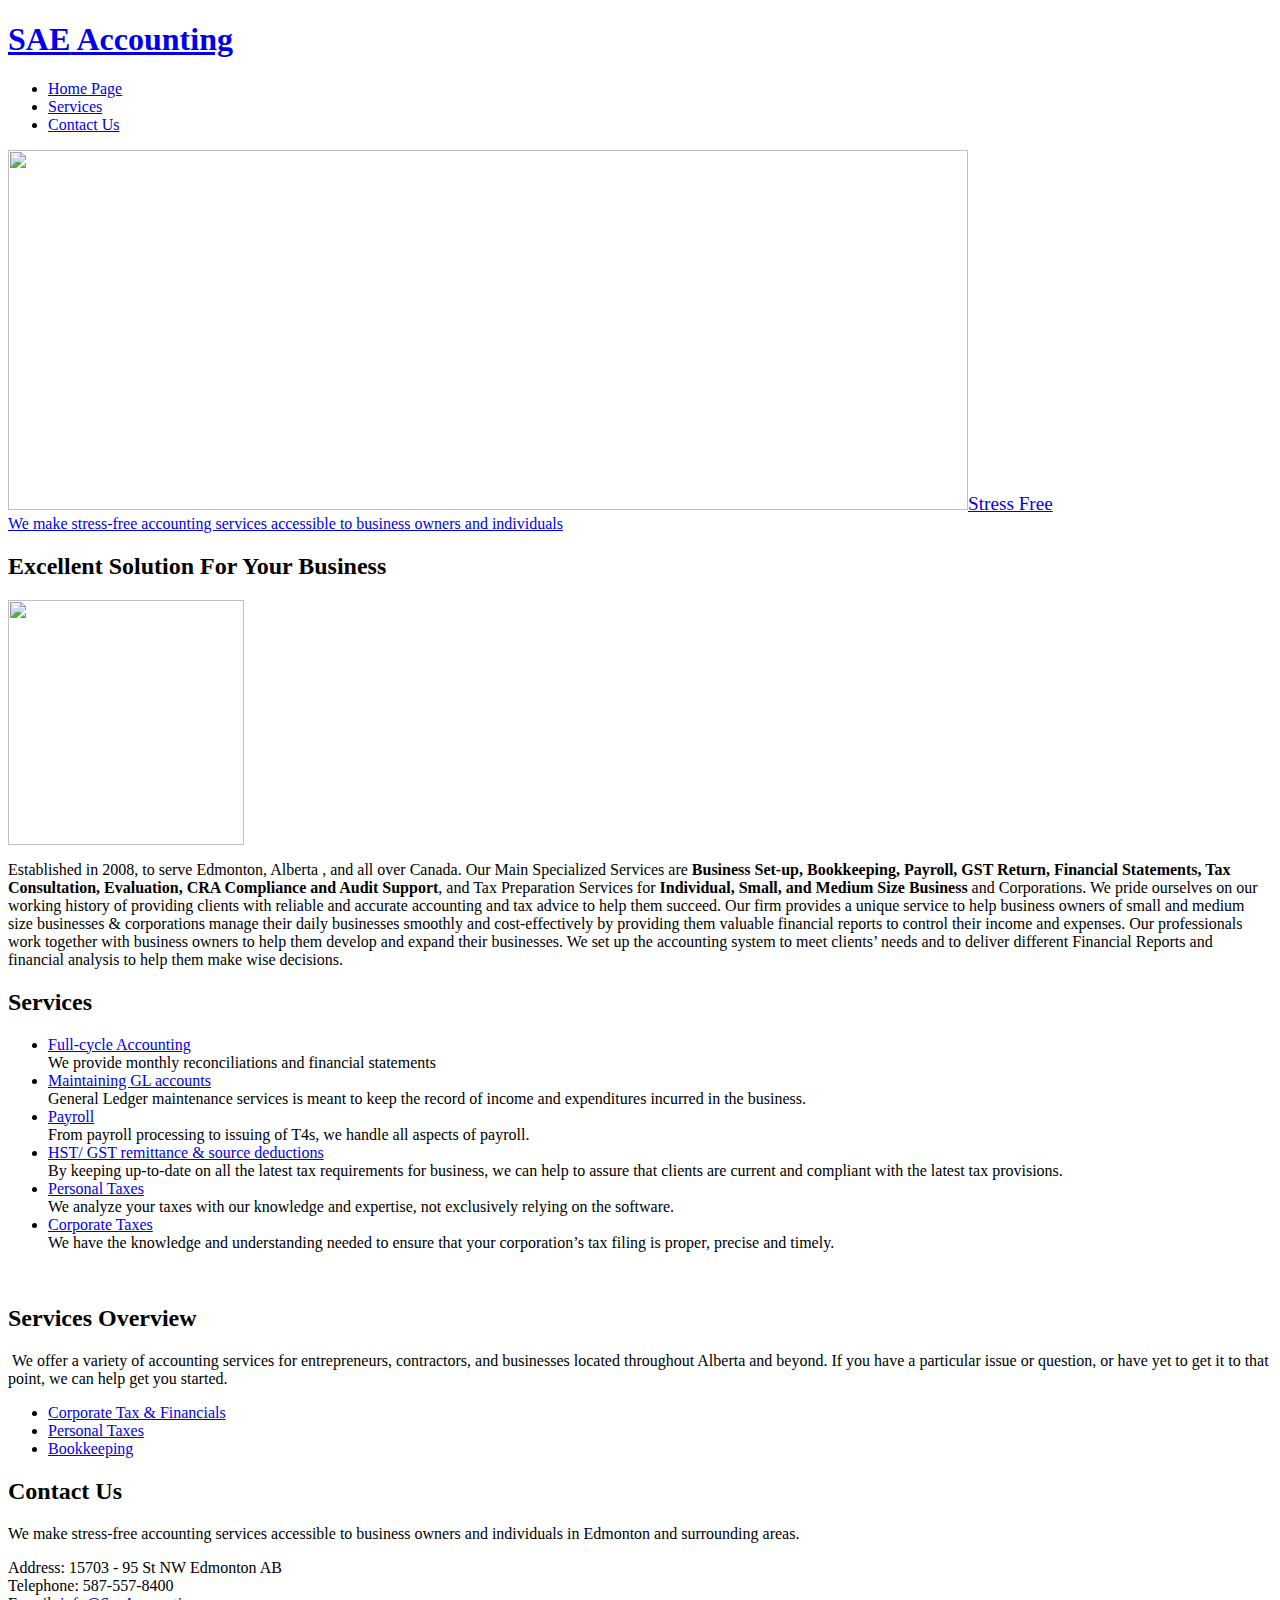
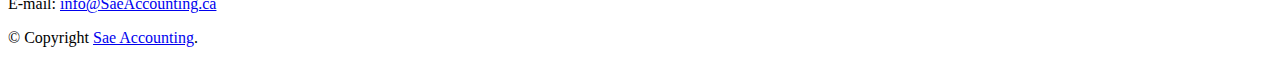
==== index.html @ 913d0791 "Email address update" ====
<!DOCTYPE html PUBLIC "-//W3C//DTD XHTML 1.0 Transitional//EN" "http://www.w3.org/TR/xhtml1/DTD/xhtml1-transitional.dtd">
<html xmlns="http://www.w3.org/1999/xhtml">
<head>
<title>SAE Accounting</title>
<meta http-equiv="Content-Type" content="text/html; charset=utf-8" />
<link href="css/style.css" rel="stylesheet" type="text/css" />
<link rel="stylesheet" type="text/css" href="css/coin-slider.css" />
<script type="text/javascript" src="js/cufon-yui.js"></script>
<script type="text/javascript" src="js/droid_sans_400-droid_sans_700.font.js"></script>
<script type="text/javascript" src="js/jquery-1.4.2.min.js"></script>
<script type="text/javascript" src="js/script.js"></script>
<script type="text/javascript" src="js/coin-slider.min.js"></script>
</head>
<body>
<div class="main">
  <div class="header">
    <div class="header_resize">
      <!--<div class="searchform">
        
		<form id="formsearch" name="formsearch" method="post" action="#">
          <span>
			<input name="editbox_search" class="editbox_search" id="editbox_search" maxlength="80" value="Search our ste:" type="text" />
          </span>
          <input name="button_search" src="images/search.gif" class="button_search" type="image" />
        </form>
		
      </div>-->
      <div class="logo">
        <h1><a href="index.html">SAE<span> Accounting</span></a></h1>
      </div>
      <div class="clr"><a href="css/style.css"></a></div>
      <div class="menu_nav">
        <ul>
          <li class="active"><a href="index.html"><span>Home Page</span></a></li>
          <li><a href="services.html"><span>Services</span></a></li>
          <li><a href="contact.html"><span>Contact Us</span></a></li>
        </ul>
      </div>
      <div class="clr"></div>
      <div class="slider">
        <div id="coin-slider"> <a href="#"><img src="images/slide1.jpg" width="960" height="360" alt="" /><span><big>Stress Free</big><br />
          We make stress-free accounting services accessible to business owners and individuals </span></a>  </div>
        <div class="clr"></div>
      </div>
      <div class="clr"></div>
    </div>
  </div>
  <div class="content">
    <div class="content_resize">
      <div class="mainbar">
        <div class="article">
          <h2><span>Excellent Solution</span> For Your Business</h2>
          <div class="clr"></div>
          <div class="img"><img src="images/img1.jpg" width="236" height="245" alt="" class="fl" /></div>
          <div class="post_content">
            <p>Established in 2008, to serve Edmonton, Alberta , and all over Canada. Our Main Specialized Services are <strong>Business Set-up, Bookkeeping, Payroll, GST Return, Financial Statements, Tax Consultation, Evaluation, CRA Compliance and Audit Support</strong>, and Tax Preparation Services for <strong>Individual, Small,  and Medium Size Business</strong> and Corporations. We pride ourselves on our working history of providing clients with reliable and accurate accounting and tax advice to help them succeed. Our firm provides a unique service to help business owners of small and medium size businesses &amp; corporations manage their daily businesses smoothly and cost-effectively by providing them valuable financial reports to control their income and expenses. Our professionals work together with business owners to help them develop and expand their businesses. We set up the accounting system to meet clients’ needs and to deliver different Financial Reports and financial analysis to help them make wise decisions.</p>
            
          </div>
          <div class="clr"></div>
        </div>

        
      </div>
      <div class="sidebar">

        <div class="gadget">
          <h2 class="star"><span>Services</span></h2>
          <div class="clr"></div>
          <ul class="ex_menu">
            <li><a href="#">Full-cycle Accounting</a><br />
              We provide monthly reconciliations and financial statements</li>
            <li><a href="#">Maintaining GL accounts</a><br />
              General Ledger maintenance services is meant to keep the record of income and expenditures incurred in the business. </li>
            <li><a href="#">Payroll</a><br />
              From payroll processing to issuing of T4s,  we handle all aspects of payroll.</li>
            <li><a href="#">HST/ GST remittance &amp; source deductions</a><br />
              By keeping up-to-date on all the latest tax requirements for business, we can help to assure that clients are current and compliant with the latest tax provisions.</li>
            <li><a href="#">Personal Taxes</a><br />
              We analyze your taxes with our knowledge and expertise, not exclusively relying on the software.</li>
            <li><a href="#">Corporate Taxes</a><br />
              We have the knowledge and understanding needed to ensure that your corporation’s tax filing is proper, precise and timely.</li>
          </ul>
        </div>
      </div>
      <div class="clr"></div>
    </div>
  </div>
  <div class="fbg">
    <div class="fbg_resize">
      <div class="col c1"><p>&emsp;</p>
</div>
      <div class="col c2">
        <h2><span>Services</span> Overview</h2>
        <p> We offer a variety of accounting services for entrepreneurs, contractors, and businesses located throughout Alberta and beyond. If you have a particular issue or question, or have yet to get it to that point, we can help get you started.</p>
        <ul class="fbg_ul">
          <li><a href="#">Corporate Tax &amp; Financials</a></li>
          <li><a href="#">Personal Taxes</a></li>
          <li><a href="#">Bookkeeping</a></li>
        </ul>
      </div>
      <div class="col c3">
        <h2><span>Contact</span> Us</h2>
        <p>We make stress-free accounting services accessible to business owners and individuals in Edmonton and surrounding areas. </p>
        <p class="contact_info"> 
			<span>Address:</span> 15703 - 95 St NW Edmonton AB<br />
			<span>Telephone:</span> 587-557-8400<br />
		<span>E-mail:</span> <a href="mailto:info@SaeAccounting.ca">info@SaeAccounting.ca</a> </p>
      </div>
      <div class="clr"></div>
    </div>
  </div>
  <div class="footer">
    <div class="footer_resize">
      <p class="lf">&copy; Copyright <a href="#">Sae Accounting</a>.</p>
      <div style="clear:both;"></div>
    </div>
  </div>
</div>
</body>
</html>
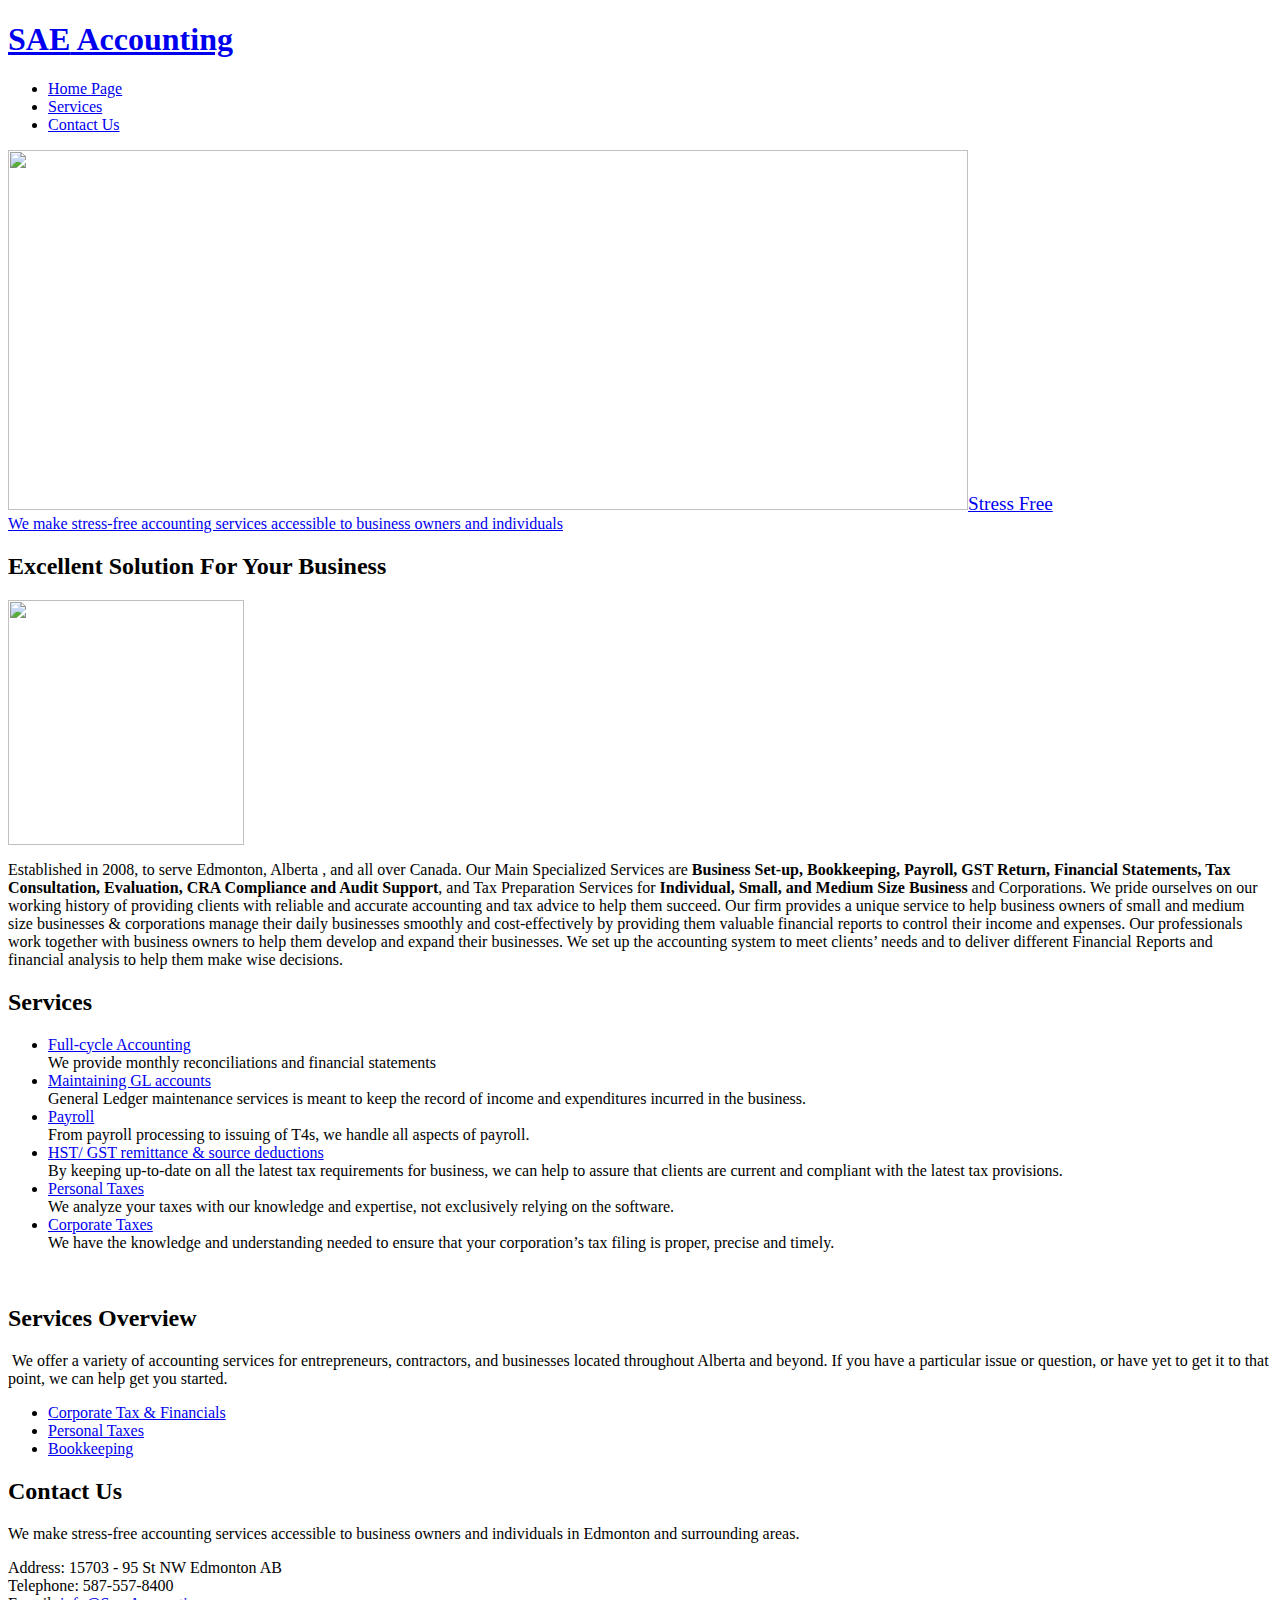
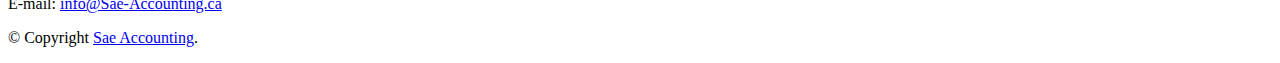
==== commit 221710bc: "Update index.html" ====
--- a/index.html
+++ b/index.html
@@ -104,7 +104,7 @@
         <p class="contact_info"> 
 			<span>Address:</span> 15703 - 95 St NW Edmonton AB<br />
 			<span>Telephone:</span> 587-557-8400<br />
-		<span>E-mail:</span> <a href="mailto:info@SaeAccounting.ca">info@SaeAccounting.ca</a> </p>
+		<span>E-mail:</span> <a href="mailto:info@Sae-Accounting.ca">info@Sae-Accounting.ca</a> </p>
       </div>
       <div class="clr"></div>
     </div>
